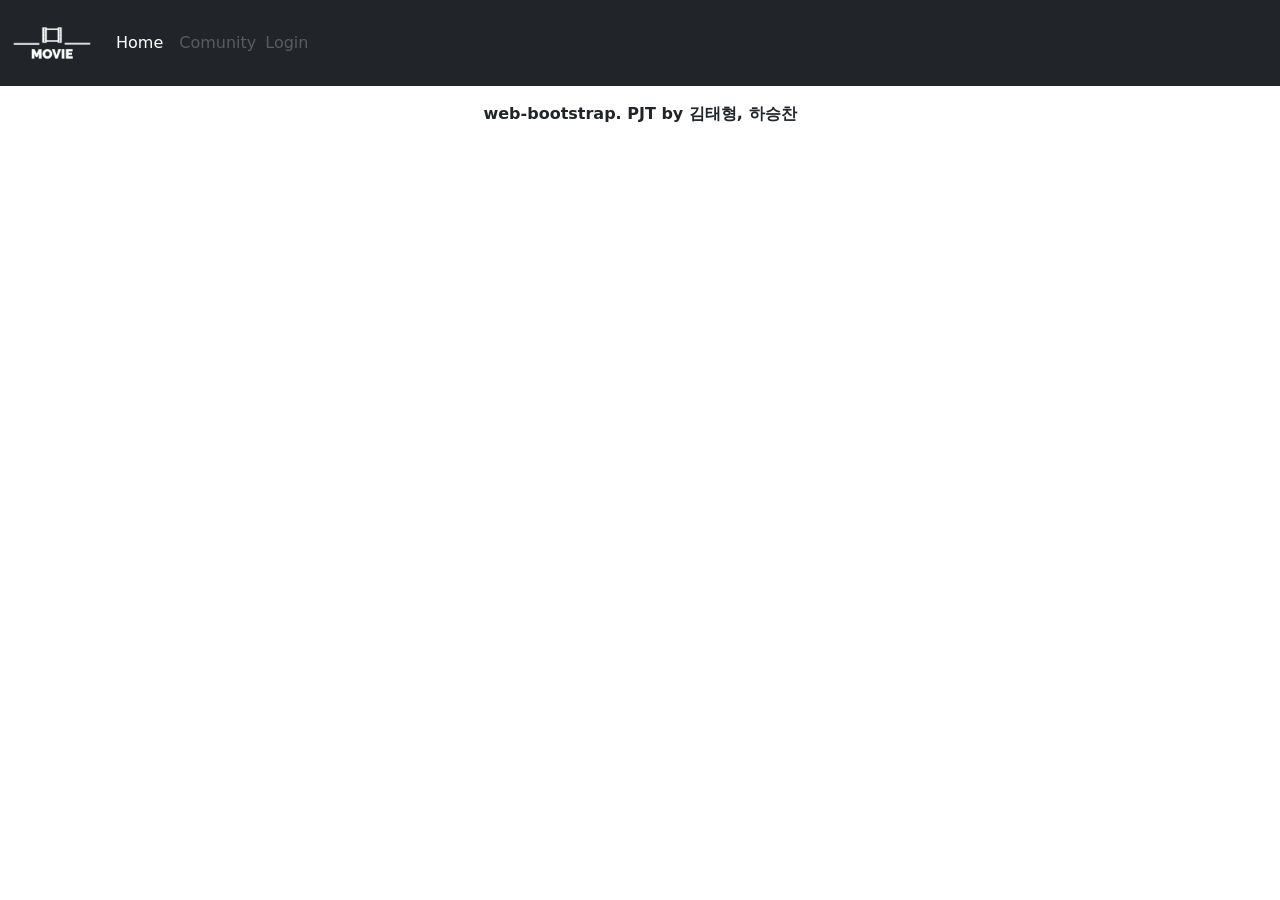
==== 01_nav_footer.html @ 00e0fe50 "220914 추가" ====
<!DOCTYPE html>
<html lang="ko">
  <head>
    <meta charset="UTF-8" />
    <meta http-equiv="X-UA-Compatible" content="IE=edge" />
    <meta name="viewport" content="width=device-width, initial-scale=1.0" />
    <title>nav_footer</title>
    <link
      href="https://cdn.jsdelivr.net/npm/bootstrap@5.2.0/dist/css/bootstrap.min.css"
      rel="stylesheet"
      integrity="sha384-gH2yIJqKdNHPEq0n4Mqa/HGKIhSkIHeL5AyhkYV8i59U5AR6csBvApHHNl/vI1Bx"
      crossorigin="anonymous"
    />
  </head>
  <body>
    <!-- <a class="nav-link text-white opacity-25 modal-body " href="">Login</a> -->
    <nav class="navbar navbar-expand-lg bg-dark">
      <div class="container-fluid">
        <a class="navbar-brand" href="#"
          ><img src="images/logo.png" alt="Bootstrap" width="80" height="60"
        /></a>
        <button
          class="navbar-toggler"
          type="button"
          data-bs-toggle="collapse"
          data-bs-target="#navbarNavAltMarkup"
          aria-controls="navbarNavAltMarkup"
          aria-expanded="false"
          aria-label="Toggle navigation"
        >
          <span class="navbar-toggler-icon"></span>
        </button>
        <div class="collapse navbar-collapse" id="navbarNavAltMarkup">
          <div class="navbar-nav">
            <a
              class="nav-link active text-white"
              aria-current="page"
              href="02_home.html"
              >Home</a
            >
            <a class="nav-link text-white opacity-25" href="03_community.html"
              >Comunity</a
            >
            <!--login-->
            <button
              class="btn btn-dark opacity-25 px-0"
              data-bs-toggle="modal"
              data-bs-target="#exampleModal"
              style="width: 0"
            >
              Login
            </button>

            <!-- Modal -->
            <div
              class="modal fade"
              id="exampleModal"
              tabindex="-1"
              aria-labelledby="exampleModalLabel"
              aria-hidden="true"
            >
              <div class="modal-dialog">
                <div class="modal-content">
                  <div class="modal-header">
                    <h5 class="modal-title" id="exampleModalLabel">
                      Modal title
                    </h5>
                    <button
                      type="button"
                      class="btn-close"
                      data-bs-dismiss="modal"
                      aria-label="Close"
                    ></button>
                  </div>
                  <div class="modal-body">
                    <form>
                      <div class="mb-3">
                        <label for="exampleInputEmail1" class="form-label"
                          >Email address</label
                        >
                        <input
                          type="email"
                          class="form-control"
                          id="exampleInputEmail1"
                          aria-describedby="emailHelp"
                        />
                        <div id="emailHelp" class="form-text">
                          We'll never share your email with anyone else.
                        </div>
                      </div>
                      <div class="mb-3">
                        <label for="exampleInputPassword1" class="form-label"
                          >Password</label
                        >
                        <input
                          type="password"
                          class="form-control"
                          id="exampleInputPassword1"
                        />
                      </div>
                      <div class="mb-3 form-check">
                        <input
                          type="checkbox"
                          class="form-check-input"
                          id="exampleCheck1"
                        />
                        <label class="form-check-label" for="exampleCheck1"
                          >Check me out</label
                        >
                      </div>
                    </form>
                  </div>
                  <div
                    class="bg-light p-3 border border-opacity-75 rounded d-flex justify-content-end"
                  >
                    <button
                      type="submit"
                      class="btn btn-secondary"
                      data-bs-dismiss="modal"
                    >
                      close
                    </button>
                    <button type="submit" class="ms-2 btn btn-primary">
                      Submit
                    </button>
                  </div>
                  <!-- <div class="modal-footer">
                      <button type="button" class="btn btn-secondary" data-bs-dismiss="modal">Close</button>
                      <button type="button" class="btn btn-primary">Save changes</button>
                    </div> -->
                </div>
              </div>
            </div>
          </div>
        </div>
      </div>
    </nav>
    <p class="text-center fw-semibold p-3">
      web-bootstrap. PJT by 김태형, 하승찬
    </p>

    <script
      src="https://cdn.jsdelivr.net/npm/bootstrap@5.2.0/dist/js/bootstrap.bundle.min.js"
      integrity="sha384-A3rJD856KowSb7dwlZdYEkO39Gagi7vIsF0jrRAoQmDKKtQBHUuLZ9AsSv4jD4Xa"
      crossorigin="anonymous"
    ></script>
  </body>
</html>
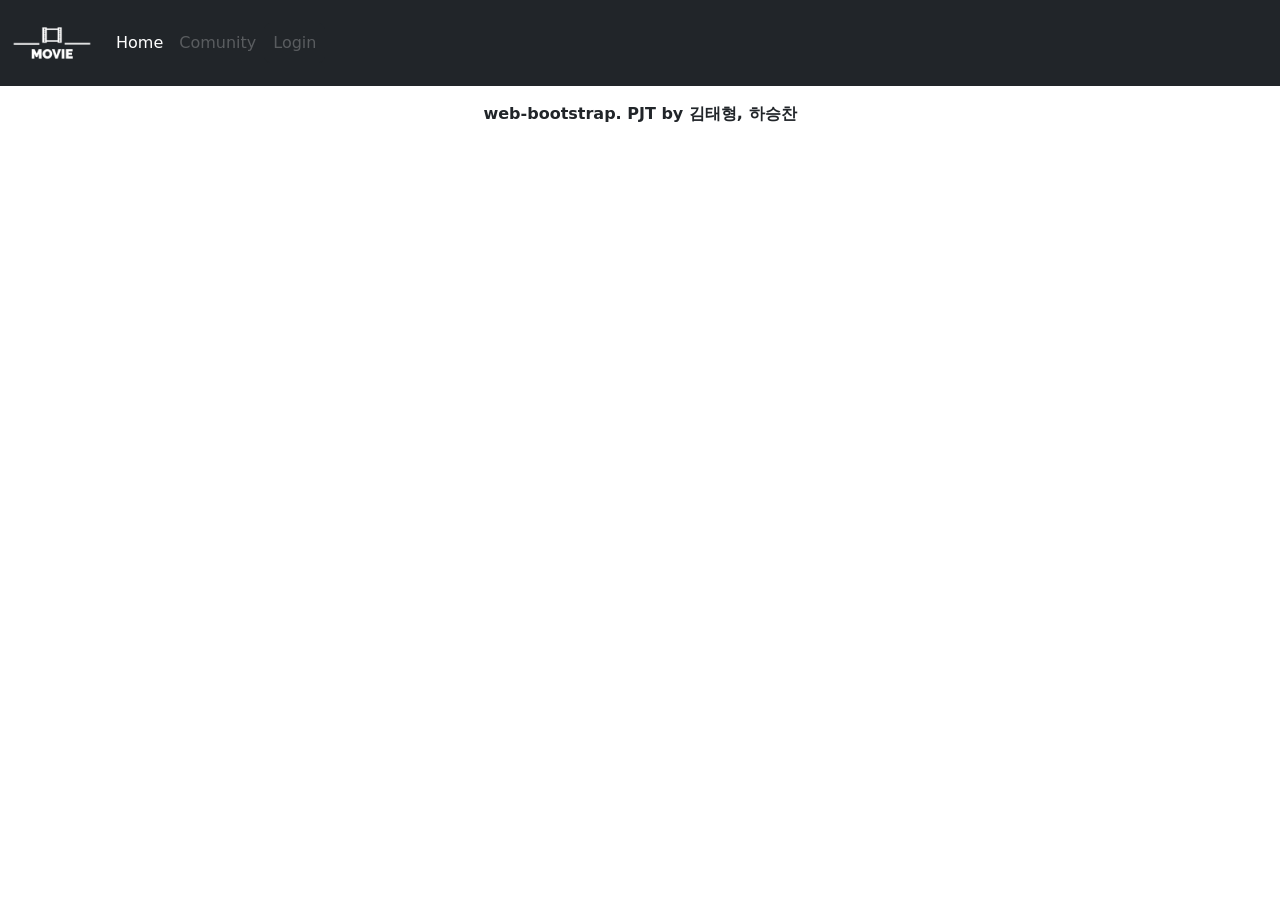
==== commit 3ce30d84: "220914 수정" ====
--- a/01_nav_footer.html
+++ b/01_nav_footer.html
@@ -35,7 +35,7 @@
             <a
               class="nav-link active text-white"
               aria-current="page"
-              href="02_home.html"
+              href="index.html"
               >Home</a
             >
             <a class="nav-link text-white opacity-25" href="03_community.html"
@@ -43,10 +43,9 @@
             >
             <!--login-->
             <button
-              class="btn btn-dark opacity-25 px-0"
+              class="btn btn-dark opacity-25 px-2"
               data-bs-toggle="modal"
               data-bs-target="#exampleModal"
-              style="width: 0"
             >
               Login
             </button>
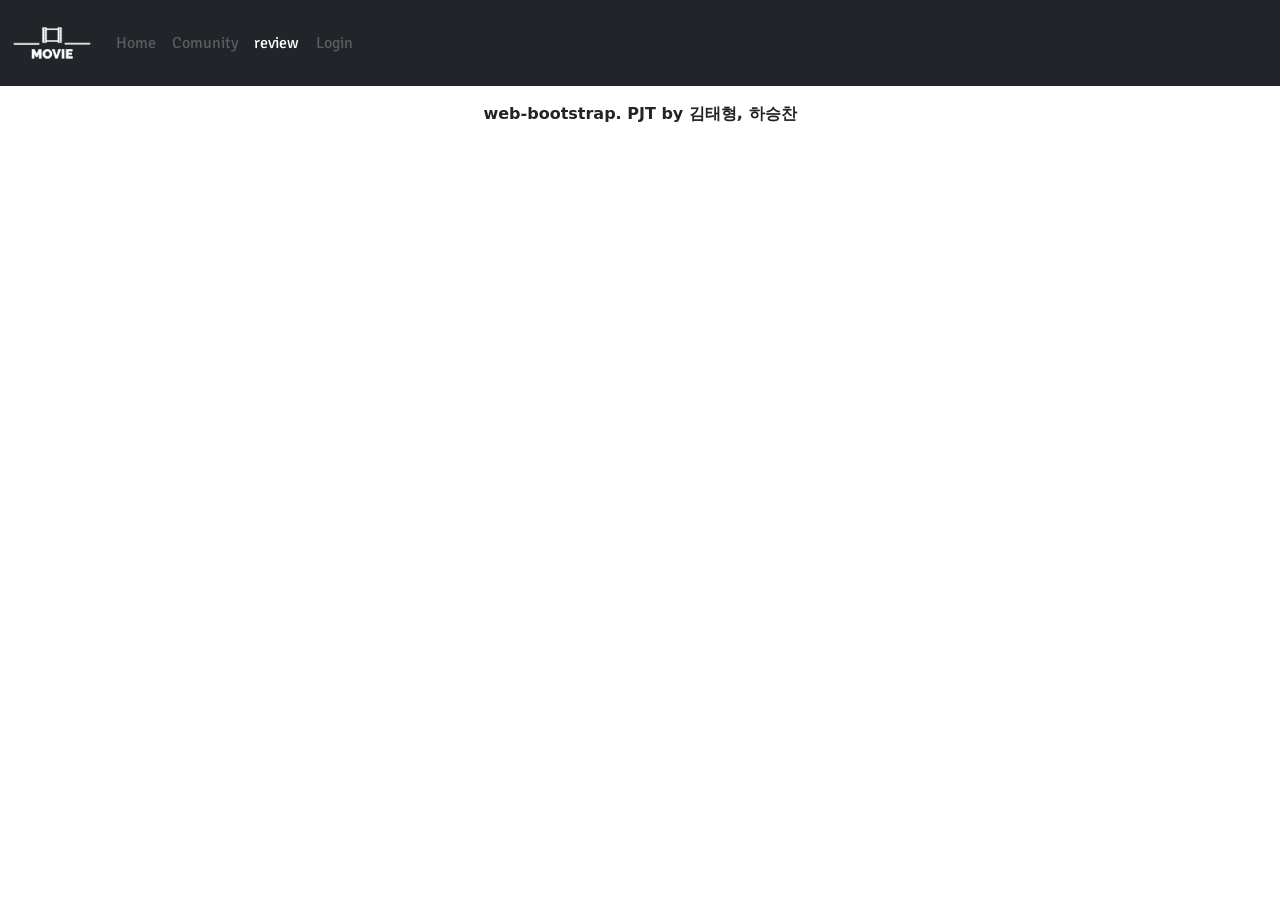
==== commit 931350ec: "220914 수정" ====
--- a/01_nav_footer.html
+++ b/01_nav_footer.html
@@ -5,16 +5,23 @@
     <meta http-equiv="X-UA-Compatible" content="IE=edge" />
     <meta name="viewport" content="width=device-width, initial-scale=1.0" />
     <title>nav_footer</title>
+    <!-- bootsrap -->
     <link
       href="https://cdn.jsdelivr.net/npm/bootstrap@5.2.0/dist/css/bootstrap.min.css"
       rel="stylesheet"
       integrity="sha384-gH2yIJqKdNHPEq0n4Mqa/HGKIhSkIHeL5AyhkYV8i59U5AR6csBvApHHNl/vI1Bx"
       crossorigin="anonymous"
     />
+    <!-- favicon -->
+    <link rel="icon" type="image/x-icon" href="favicon_io/favicon.ico" />
+    <!-- font -->
+    <link rel="preconnect" href="https://fonts.googleapis.com"> 
+    <link rel="preconnect" href="https://fonts.gstatic.com" crossorigin> 
+    <link href="https://fonts.googleapis.com/css2?family=Signika&display=swap" rel="stylesheet">
   </head>
   <body>
-    <!-- <a class="nav-link text-white opacity-25 modal-body " href="">Login</a> -->
-    <nav class="navbar navbar-expand-lg bg-dark">
+    <!-- nav -->
+    <nav class="navbar navbar-expand-lg bg-dark" style="font-family: 'Signika', sans-serif;">
       <div class="container-fluid">
         <a class="navbar-brand" href="#"
           ><img src="images/logo.png" alt="Bootstrap" width="80" height="60"
@@ -33,13 +40,19 @@
         <div class="collapse navbar-collapse" id="navbarNavAltMarkup">
           <div class="navbar-nav">
             <a
-              class="nav-link active text-white"
+              class="nav-link active text-white opacity-25 text-center"
               aria-current="page"
               href="index.html"
               >Home</a
             >
-            <a class="nav-link text-white opacity-25" href="03_community.html"
+            <a class="nav-link text-white opacity-25 text-center" href="03_community.html"
               >Comunity</a
+            >
+            <a
+              class="nav-link active text-white text-center"
+              aria-current="page"
+              href="04_form.html"
+              >review</a
             >
             <!--login-->
             <button
@@ -123,10 +136,6 @@
                       Submit
                     </button>
                   </div>
-                  <!-- <div class="modal-footer">
-                      <button type="button" class="btn btn-secondary" data-bs-dismiss="modal">Close</button>
-                      <button type="button" class="btn btn-primary">Save changes</button>
-                    </div> -->
                 </div>
               </div>
             </div>
@@ -134,10 +143,10 @@
         </div>
       </div>
     </nav>
+    <!-- footer -->
     <p class="text-center fw-semibold p-3">
       web-bootstrap. PJT by 김태형, 하승찬
     </p>
-
     <script
       src="https://cdn.jsdelivr.net/npm/bootstrap@5.2.0/dist/js/bootstrap.bundle.min.js"
       integrity="sha384-A3rJD856KowSb7dwlZdYEkO39Gagi7vIsF0jrRAoQmDKKtQBHUuLZ9AsSv4jD4Xa"
